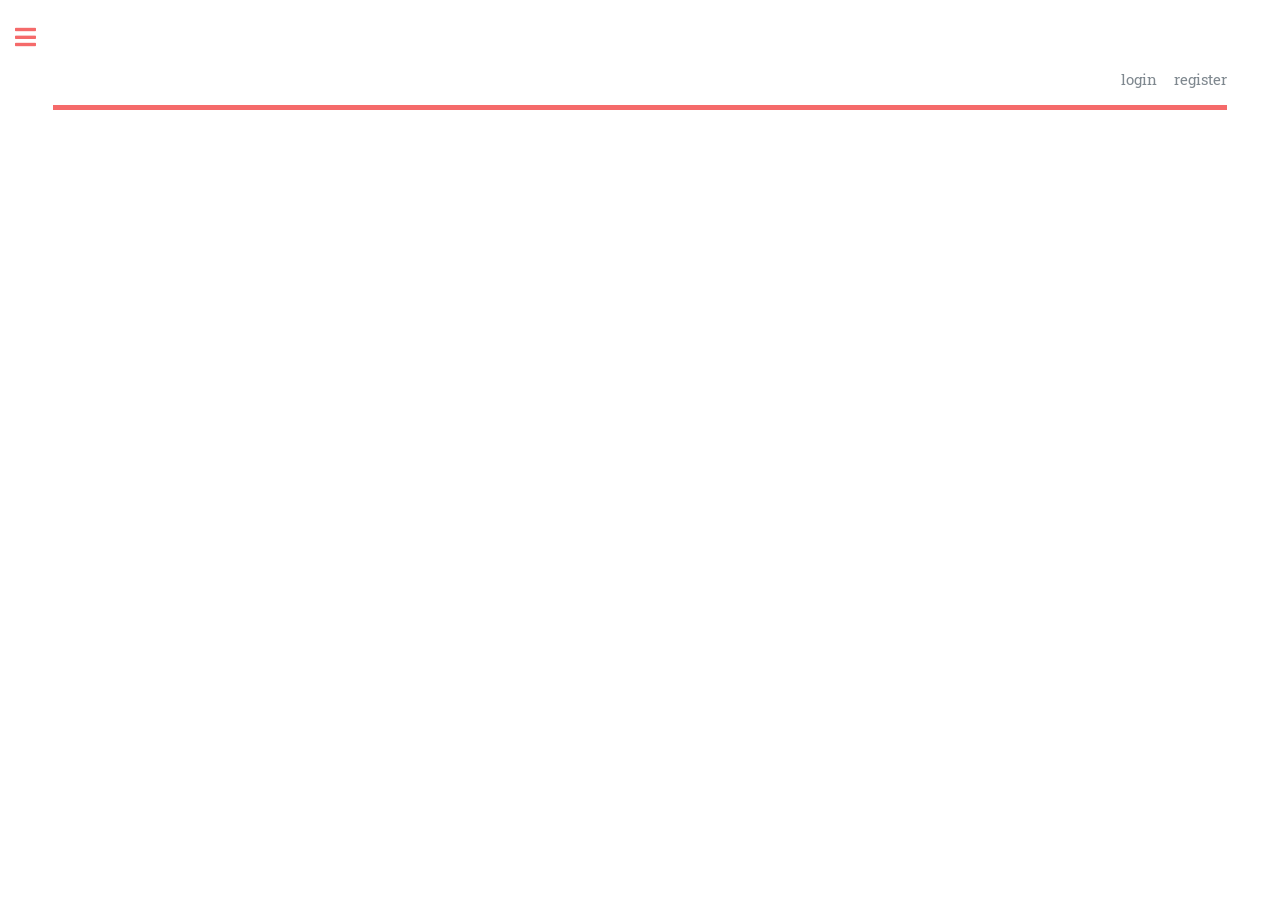
==== backend/index.html @ dfeb9a8b "add backend" ====
<!DOCTYPE HTML>
<!--
	Editorial by HTML5 UP
	html5up.net | @ajlkn
	Free for personal and commercial use under the CCA 3.0 license (html5up.net/license)
-->
<html>
	<head>
		<title>silk_screen</title>
		<meta charset="utf-8" />
		<meta name="viewport" content="width=device-width, initial-scale=1, user-scalable=no" />
		<link rel="stylesheet" href="assets/css/main.css" />
	</head>
	<body class="is-preload">

		<!-- Wrapper -->
			<div id="wrapper">

				<!-- Main -->
					<div id="main">
						<div class="inner">

							<!-- Header -->
								<header id="header">
									<!-- <a href="login.html" class="logo"><strong>login</strong> by HTML5 UP</a> -->
									
									<!-- <a href="login.html" class="logo">login</a>
									<a href="login.html" class="logo">register</a> -->
									<!-- <strong>ยินดีต้อนรับ</strong> -->
									<ul class="icons">
										<!-- <li><a href="#" class="icon brands fa-twitter"><span class="label">Twitter</span></a></li>
										<li><a href="#" class="icon brands fa-facebook-f"><span class="label">Facebook</span></a></li>
										<li><a href="#" class="icon brands fa-snapchat-ghost"><span class="label">Snapchat</span></a></li>
										<li><a href="#" class="icon brands fa-instagram"><span class="label">Instagram</span></a></li>
										<li><a href="#" class="icon brands fa-medium-m"><span class="label">Medium</span></a></li>
										<li><a href="#" class="icon brands fa-user-circle-o" aria-hidden="true"><span class="label">User</span></a></li> -->
										<li><a href="login.html" class="logo">login</a></li>
										<li><a href="register.html" class="logo">register</a></li>
									</ul>
									<!-- <i class="fa fa-user-circle" aria-hidden="true"></i> -->
								</header>

							<!-- Banner -->
								<section id="banner">
									<!-- <div class="content">
										<header>
											<h1>หน้าหลัก</h1>
											<p>A free and fully responsive site template</p>
										</header>
										<p>Aenean ornare velit lacus, ac varius enim ullamcorper eu. Proin aliquam facilisis ante interdum congue. Integer mollis, nisl amet convallis, porttitor magna ullamcorper, amet egestas mauris. Ut magna finibus nisi nec lacinia. Nam maximus erat id euismod egestas. Pellentesque sapien ac quam. Lorem ipsum dolor sit nullam.</p>
										<ul class="actions">
											<li><a href="#" class="button big">Learn More</a></li>
										</ul>
									</div> -->
									<!-- <span class="image object">
										<img src="images/pic10.jpg" alt="" />
									</span> -->
								</section>

							<!-- Section -->
								<!-- <section>
									<header class="major">
										<h2>Erat lacinia</h2>
									</header>
									<div class="features">
										<article>
											<span class="icon fa-gem"></span>
											<div class="content">
												<h3>Portitor ullamcorper</h3>
												<p>Aenean ornare velit lacus, ac varius enim lorem ullamcorper dolore. Proin aliquam facilisis ante interdum. Sed nulla amet lorem feugiat tempus aliquam.</p>
											</div>
										</article>
										<article>
											<span class="icon solid fa-paper-plane"></span>
											<div class="content">
												<h3>Sapien veroeros</h3>
												<p>Aenean ornare velit lacus, ac varius enim lorem ullamcorper dolore. Proin aliquam facilisis ante interdum. Sed nulla amet lorem feugiat tempus aliquam.</p>
											</div>
										</article>
										<article>
											<span class="icon solid fa-rocket"></span>
											<div class="content">
												<h3>Quam lorem ipsum</h3>
												<p>Aenean ornare velit lacus, ac varius enim lorem ullamcorper dolore. Proin aliquam facilisis ante interdum. Sed nulla amet lorem feugiat tempus aliquam.</p>
											</div>
										</article>
										<article>
											<span class="icon solid fa-signal"></span>
											<div class="content">
												<h3>Sed magna finibus</h3>
												<p>Aenean ornare velit lacus, ac varius enim lorem ullamcorper dolore. Proin aliquam facilisis ante interdum. Sed nulla amet lorem feugiat tempus aliquam.</p>
											</div>
										</article>
									</div>
								</section> -->

							<!-- Section -->
								<!-- <section>
									<header class="major">
										<h2>Ipsum sed dolor</h2>
									</header>
									<div class="posts">
										<article>
											<a href="#" class="image"><img src="images/pic01.jpg" alt="" /></a>
											<h3>Interdum aenean</h3>
											<p>Aenean ornare velit lacus, ac varius enim lorem ullamcorper dolore. Proin aliquam facilisis ante interdum. Sed nulla amet lorem feugiat tempus aliquam.</p>
											<ul class="actions">
												<li><a href="#" class="button">More</a></li>
											</ul>
										</article>
										<article>
											<a href="#" class="image"><img src="images/pic02.jpg" alt="" /></a>
											<h3>Nulla amet dolore</h3>
											<p>Aenean ornare velit lacus, ac varius enim lorem ullamcorper dolore. Proin aliquam facilisis ante interdum. Sed nulla amet lorem feugiat tempus aliquam.</p>
											<ul class="actions">
												<li><a href="#" class="button">More</a></li>
											</ul>
										</article>
										<article>
											<a href="#" class="image"><img src="images/pic03.jpg" alt="" /></a>
											<h3>Tempus ullamcorper</h3>
											<p>Aenean ornare velit lacus, ac varius enim lorem ullamcorper dolore. Proin aliquam facilisis ante interdum. Sed nulla amet lorem feugiat tempus aliquam.</p>
											<ul class="actions">
												<li><a href="#" class="button">More</a></li>
											</ul>
										</article>
										<article>
											<a href="#" class="image"><img src="images/pic04.jpg" alt="" /></a>
											<h3>Sed etiam facilis</h3>
											<p>Aenean ornare velit lacus, ac varius enim lorem ullamcorper dolore. Proin aliquam facilisis ante interdum. Sed nulla amet lorem feugiat tempus aliquam.</p>
											<ul class="actions">
												<li><a href="#" class="button">More</a></li>
											</ul>
										</article>
										<article>
											<a href="#" class="image"><img src="images/pic05.jpg" alt="" /></a>
											<h3>Feugiat lorem aenean</h3>
											<p>Aenean ornare velit lacus, ac varius enim lorem ullamcorper dolore. Proin aliquam facilisis ante interdum. Sed nulla amet lorem feugiat tempus aliquam.</p>
											<ul class="actions">
												<li><a href="#" class="button">More</a></li>
											</ul>
										</article>
										<article>
											<a href="#" class="image"><img src="images/pic06.jpg" alt="" /></a>
											<h3>Amet varius aliquam</h3>
											<p>Aenean ornare velit lacus, ac varius enim lorem ullamcorper dolore. Proin aliquam facilisis ante interdum. Sed nulla amet lorem feugiat tempus aliquam.</p>
											<ul class="actions">
												<li><a href="#" class="button">More</a></li>
											</ul>
										</article>
									</div>
								</section> -->

						</div>
					</div>

				<!-- Sidebar -->
					<div id="sidebar">
						<div class="inner">

							<!-- Search -->
								<!-- <section id="search" class="alt">
									<form method="post" action="#">
										<input type="text" name="query" id="query" placeholder="Search" />
									</form>
								</section> -->

							<!-- Menu -->
								<nav id="menu">
									<header class="major">
										<h2>Menu</h2>
									</header>
									<ul>
										<li><a href="index.html">หน้าหลัก</a></li>
										<li><a href="login.html">การสั่งสกรีนเสื้อผ้า</a></li>
										<li><a href="login.html">ตรวจสอบสินค้า</a></li>
										<!-- <li>
											<span class="opener">Submenu</span>
											<ul>
												<li><a href="#">Lorem Dolor</a></li>
												<li><a href="#">Ipsum Adipiscing</a></li>
												<li><a href="#">Tempus Magna</a></li>
												<li><a href="#">Feugiat Veroeros</a></li>
											</ul>
										</li> -->
										<li><a href="login.html">การชำระเงิน</a></li>
										<!-- <li><a href="#">Adipiscing</a></li> -->
										<!-- <li>
											<span class="opener">Another Submenu</span>
											<ul>
												<li><a href="#">Lorem Dolor</a></li>
												<li><a href="#">Ipsum Adipiscing</a></li>
												<li><a href="#">Tempus Magna</a></li>
												<li><a href="#">Feugiat Veroeros</a></li>
											</ul>
										</li> -->
										<!-- <li><a href="#">Maximus Erat</a></li> -->
										<!-- <li><a href="#">Sapien Mauris</a></li> -->
										<li><a href="contact.html">ติดต่อเรา</a></li>
									</ul>
								</nav>

							<!-- Section -->
								<!-- <section>
									<header class="major">
										<h2>Ante interdum</h2>
									</header>
									<div class="mini-posts">
										<article>
											<a href="#" class="image"><img src="images/pic07.jpg" alt="" /></a>
											<p>Aenean ornare velit lacus, ac varius enim lorem ullamcorper dolore aliquam.</p>
										</article>
										<article>
											<a href="#" class="image"><img src="images/pic08.jpg" alt="" /></a>
											<p>Aenean ornare velit lacus, ac varius enim lorem ullamcorper dolore aliquam.</p>
										</article>
										<article>
											<a href="#" class="image"><img src="images/pic09.jpg" alt="" /></a>
											<p>Aenean ornare velit lacus, ac varius enim lorem ullamcorper dolore aliquam.</p>
										</article>
									</div>
									<ul class="actions">
										<li><a href="#" class="button">More</a></li>
									</ul>
								</section> -->

							
						</div>
					</div>

			</div>

		<!-- Scripts -->
			<script src="assets/js/jquery.min.js"></script>
			<script src="assets/js/browser.min.js"></script>
			<script src="assets/js/breakpoints.min.js"></script>
			<script src="assets/js/util.js"></script>
			<script src="assets/js/main.js"></script>

	</body>
</html>
---- backend/assets/css/main.css ----
@import url(fontawesome-all.min.css);
@import url("https://fonts.googleapis.com/css?family=Open+Sans:400,600,400italic,600italic|Roboto+Slab:400,700");
/*
	Editorial by HTML5 UP
	html5up.net | @ajlkn
	Free for personal and commercial use under the CCA 3.0 license (html5up.net/license)
*/
html, body, div, span, applet, object,
iframe, h1, h2, h3, h4, h5, h6, p, blockquote,
pre, a, abbr, acronym, address, big, cite,
code, del, dfn, em, img, ins, kbd, q, s, samp,
small, strike, strong, sub, sup, tt, var, b,
u, i, center, dl, dt, dd, ol, ul, li, fieldset,
form, label, legend, table, caption, tbody,
tfoot, thead, tr, th, td, article, aside,
canvas, details, embed, figure, figcaption,
footer, header, hgroup, menu, nav, output, ruby,
section, summary, time, mark, audio, video {
  margin: 0;
  padding: 0;
  border: 0;
  font-size: 100%;
  font: inherit;
  vertical-align: baseline; }

article, aside, details, figcaption, figure,
footer, header, hgroup, menu, nav, section {
  display: block; }

body {
  line-height: 1; }

ol, ul {
  list-style: none; }

blockquote, q {
  quotes: none; }
  blockquote:before, blockquote:after, q:before, q:after {
    content: '';
    content: none; }

table {
  border-collapse: collapse;
  border-spacing: 0; }

body {
  -webkit-text-size-adjust: none; }

mark {
  background-color: transparent;
  color: inherit; }

input::-moz-focus-inner {
  border: 0;
  padding: 0; }

input, select, textarea {
  -moz-appearance: none;
  -webkit-appearance: none;
  -ms-appearance: none;
  appearance: none; }

/* Basic */
@-ms-viewport {
  width: device-width; }

body {
  -ms-overflow-style: scrollbar; }

@media screen and (max-width: 480px) {
  html, body {
    min-width: 320px; } }

html {
  box-sizing: border-box; }

*, *:before, *:after {
  box-sizing: inherit; }

body {
  background: #ffffff; }
  body.is-preload *, body.is-preload *:before, body.is-preload *:after, body.is-resizing *, body.is-resizing *:before, body.is-resizing *:after {
    -moz-animation: none !important;
    -webkit-animation: none !important;
    -ms-animation: none !important;
    animation: none !important;
    -moz-transition: none !important;
    -webkit-transition: none !important;
    -ms-transition: none !important;
    transition: none !important; }

/* Type */
body, input, select, textarea {
  color: #7f888f;
  font-family: "Open Sans", sans-serif;
  font-size: 13pt;
  font-weight: 400;
  line-height: 1.65; }
  @media screen and (max-width: 1680px) {
    body, input, select, textarea {
      font-size: 11pt; } }
  @media screen and (max-width: 1280px) {
    body, input, select, textarea {
      font-size: 10pt; } }
  @media screen and (max-width: 360px) {
    body, input, select, textarea {
      font-size: 9pt; } }

a {
  -moz-transition: color 0.2s ease-in-out, border-bottom-color 0.2s ease-in-out;
  -webkit-transition: color 0.2s ease-in-out, border-bottom-color 0.2s ease-in-out;
  -ms-transition: color 0.2s ease-in-out, border-bottom-color 0.2s ease-in-out;
  transition: color 0.2s ease-in-out, border-bottom-color 0.2s ease-in-out;
  border-bottom: dotted 1px;
  color: #f56a6a;
  text-decoration: none; }
  a:hover {
    border-bottom-color: #f56a6a;
    color: #f56a6a !important; }
    a:hover strong {
      color: inherit; }

strong, b {
  color: #3d4449;
  font-weight: 600; }

em, i {
  font-style: italic; }

p {
  margin: 0 0 2em 0; }

h1, h2, h3, h4, h5, h6 {
  color: #3d4449;
  font-family: "Roboto Slab", serif;
  font-weight: 700;
  line-height: 1.5;
  margin: 0 0 1em 0; }
  h1 a, h2 a, h3 a, h4 a, h5 a, h6 a {
    color: inherit;
    text-decoration: none;
    border-bottom: 0; }

h1 {
  font-size: 4em;
  margin: 0 0 0.5em 0;
  line-height: 1.3; }

h2 {
  font-size: 1.75em; }

h3 {
  font-size: 1.25em; }

h4 {
  font-size: 1.1em; }

h5 {
  font-size: 0.9em; }

h6 {
  font-size: 0.7em; }

@media screen and (max-width: 1680px) {
  h1 {
    font-size: 3.5em; } }

@media screen and (max-width: 980px) {
  h1 {
    font-size: 3.25em; } }

@media screen and (max-width: 736px) {
  h1 {
    font-size: 2em;
    line-height: 1.4; }
  h2 {
    font-size: 1.5em; } }

sub {
  font-size: 0.8em;
  position: relative;
  top: 0.5em; }

sup {
  font-size: 0.8em;
  position: relative;
  top: -0.5em; }

blockquote {
  border-left: solid 3px rgba(210, 215, 217, 0.75);
  font-style: italic;
  margin: 0 0 2em 0;
  padding: 0.5em 0 0.5em 2em; }

code {
  background: rgba(230, 235, 237, 0.25);
  border-radius: 0.375em;
  border: solid 1px rgba(210, 215, 217, 0.75);
  font-family: "Courier New", monospace;
  font-size: 0.9em;
  margin: 0 0.25em;
  padding: 0.25em 0.65em; }

pre {
  -webkit-overflow-scrolling: touch;
  font-family: "Courier New", monospace;
  font-size: 0.9em;
  margin: 0 0 2em 0; }
  pre code {
    display: block;
    line-height: 1.75;
    padding: 1em 1.5em;
    overflow-x: auto; }

hr {
  border: 0;
  border-bottom: solid 1px rgba(210, 215, 217, 0.75);
  margin: 2em 0; }
  hr.major {
    margin: 3em 0; }

.align-left {
  text-align: left; }

.align-center {
  text-align: center; }

.align-right {
  text-align: right; }

/* Row */
.row {
  display: flex;
  flex-wrap: wrap;
  box-sizing: border-box;
  align-items: stretch; }
  .row > * {
    box-sizing: border-box; }
  .row.gtr-uniform > * > :last-child {
    margin-bottom: 0; }
  .row.aln-left {
    justify-content: flex-start; }
  .row.aln-center {
    justify-content: center; }
  .row.aln-right {
    justify-content: flex-end; }
  .row.aln-top {
    align-items: flex-start; }
  .row.aln-middle {
    align-items: center; }
  .row.aln-bottom {
    align-items: flex-end; }
  .row > .imp {
    order: -1; }
  .row > .col-1 {
    width: 8.33333%; }
  .row > .off-1 {
    margin-left: 8.33333%; }
  .row > .col-2 {
    width: 16.66667%; }
  .row > .off-2 {
    margin-left: 16.66667%; }
  .row > .col-3 {
    width: 25%; }
  .row > .off-3 {
    margin-left: 25%; }
  .row > .col-4 {
    width: 33.33333%; }
  .row > .off-4 {
    margin-left: 33.33333%; }
  .row > .col-5 {
    width: 41.66667%; }
  .row > .off-5 {
    margin-left: 41.66667%; }
  .row > .col-6 {
    width: 50%; }
  .row > .off-6 {
    margin-left: 50%; }
  .row > .col-7 {
    width: 58.33333%; }
  .row > .off-7 {
    margin-left: 58.33333%; }
  .row > .col-8 {
    width: 66.66667%; }
  .row > .off-8 {
    margin-left: 66.66667%; }
  .row > .col-9 {
    width: 75%; }
  .row > .off-9 {
    margin-left: 75%; }
  .row > .col-10 {
    width: 83.33333%; }
  .row > .off-10 {
    margin-left: 83.33333%; }
  .row > .col-11 {
    width: 91.66667%; }
  .row > .off-11 {
    margin-left: 91.66667%; }
  .row > .col-12 {
    width: 100%; }
  .row > .off-12 {
    margin-left: 100%; }
  .row.gtr-0 {
    margin-top: 0;
    margin-left: 0em; }
    .row.gtr-0 > * {
      padding: 0 0 0 0em; }
    .row.gtr-0.gtr-uniform {
      margin-top: 0em; }
      .row.gtr-0.gtr-uniform > * {
        padding-top: 0em; }
  .row.gtr-25 {
    margin-top: 0;
    margin-left: -0.375em; }
    .row.gtr-25 > * {
      padding: 0 0 0 0.375em; }
    .row.gtr-25.gtr-uni {
      margin-top: -0.375em; }
      .row.gtr-25.gtr-uniform > * {
        padding-top: 0.375em; }
  .row.gtr-50 {
    margin-top: 0;
    margin-left: -0.75em; }
    .row.gtr-50 > * {
      padding: 0 0 0 0.75em; }
    .row.gtr-50.gtr-uniform {
      margin-top: -0.75em; }
      .row.gtr-50.gtr-uniform > * {
        padding-top: 0.75em; }
  .row {
    margin-top: 0;
    margin-left: -1.5em; }
    .row > * {
      padding: 0 0 0 1.5em; }
    .row.gtr-uniform {
      margin-top: -1.5em; }
      .row.gtr-uniform > * {
        padding-top: 1.5em; }
  .row.gtr-150 {
    margin-top: 0;
    margin-left: -2.25em; }
    .row.gtr-150 > * {
      padding: 0 0 0 2.25em; }
    .row.gtr-150.gtr-uniform {
      margin-top: -2.25em; }
      .row.gtr-150.gtr-uniform > * {
        padding-top: 2.25em; }
  .row.gtr-200 {
    margin-top: 0;
    margin-left: -3em; }
    .row.gtr-200 > * {
      padding: 0 0 0 3em; }
    .row.gtr-200.gtr-uniform {
      margin-top: -3em; }
      .row.gtr-200.gtr-uniform > * {
        padding-top: 3em; }
  @media screen and (max-width: 1680px) {
    .row {
      display: flex;
      flex-wrap: wrap;
      box-sizing: border-box;
      align-items: stretch; }
      .row > * {
        box-sizing: border-box; }
      .row.gtr-uniform > * > :last-child {
        margin-bottom: 0; }
      .row.aln-left {
        justify-content: flex-start; }
      .row.aln-center {
        justify-content: center; }
      .row.aln-right {
        justify-content: flex-end; }
      .row.aln-top {
        align-items: flex-start; }
      .row.aln-middle {
        align-items: center; }
      .row.aln-bottom {
        align-items: flex-end; }
      .row > .imp-xlarge {
        order: -1; }
      .row > .col-1-xlarge {
        width: 8.33333%; }
      .row > .off-1-xlarge {
        margin-left: 8.33333%; }
      .row > .col-2-xlarge {
        width: 16.66667%; }
      .row > .off-2-xlarge {
        margin-left: 16.66667%; }
      .row > .col-3-xlarge {
        width: 25%; }
      .row > .off-3-xlarge {
        margin-left: 25%; }
      .row > .col-4-xlarge {
        width: 33.33333%; }
      .row > .off-4-xlarge {
        margin-left: 33.33333%; }
      .row > .col-5-xlarge {
        width: 41.66667%; }
      .row > .off-5-xlarge {
        margin-left: 41.66667%; }
      .row > .col-6-xlarge {
        width: 50%; }
      .row > .off-6-xlarge {
        margin-left: 50%; }
      .row > .col-7-xlarge {
        width: 58.33333%; }
      .row > .off-7-xlarge {
        margin-left: 58.33333%; }
      .row > .col-8-xlarge {
        width: 66.66667%; }
      .row > .off-8-xlarge {
        margin-left: 66.66667%; }
      .row > .col-9-xlarge {
        width: 75%; }
      .row > .off-9-xlarge {
        margin-left: 75%; }
      .row > .col-10-xlarge {
        width: 83.33333%; }
      .row > .off-10-xlarge {
        margin-left: 83.33333%; }
      .row > .col-11-xlarge {
        width: 91.66667%; }
      .row > .off-11-xlarge {
        margin-left: 91.66667%; }
      .row > .col-12-xlarge {
        width: 100%; }
      .row > .off-12-xlarge {
        margin-left: 100%; }
      .row.gtr-0 {
        margin-top: 0;
        margin-left: 0em; }
        .row.gtr-0 > * {
          padding: 0 0 0 0em; }
        .row.gtr-0.gtr-uniform {
          margin-top: 0em; }
          .row.gtr-0.gtr-uniform > * {
            padding-top: 0em; }
      .row.gtr-25 {
        margin-top: 0;
        margin-left: -0.375em; }
        .row.gtr-25 > * {
          padding: 0 0 0 0.375em; }
        .row.gtr-25.gtr-uniform {
          margin-top: -0.375em; }
          .row.gtr-25.gtr-uniform > * {
            padding-top: 0.375em; }
      .row.gtr-50 {
        margin-top: 0;
        margin-left: -0.75em; }
        .row.gtr-50 > * {
          padding: 0 0 0 0.75em; }
        .row.gtr-50.gtr-uniform {
          margin-top: -0.75em; }
          .row.gtr-50.gtr-uniform > * {
            padding-top: 0.75em; }
      .row {
        margin-top: 0;
        margin-left: -1.5em; }
        .row > * {
          padding: 0 0 0 1.5em; }
        .row.gtr-uniform {
          margin-top: -1.5em; }
          .row.gtr-uniform > * {
            padding-top: 1.5em; }
      .row.gtr-150 {
        margin-top: 0;
        margin-left: -2.25em; }
        .row.gtr-150 > * {
          padding: 0 0 0 2.25em; }
        .row.gtr-150.gtr-uniform {
          margin-top: -2.25em; }
          .row.gtr-150.gtr-uniform > * {
            padding-top: 2.25em; }
      .row.gtr-200 {
        margin-top: 0;
        margin-left: -3em; }
        .row.gtr-200 > * {
          padding: 0 0 0 3em; }
        .row.gtr-200.gtr-uniform {
          margin-top: -3em; }
          .row.gtr-200.gtr-uniform > * {
            padding-top: 3em; } }
  @media screen and (max-width: 1280px) {
    .row {
      display: flex;
      flex-wrap: wrap;
      box-sizing: border-box;
      align-items: stretch; }
      .row > * {
        box-sizing: border-box; }
      .row.gtr-uniform > * > :last-child {
        margin-bottom: 0; }
      .row.aln-left {
        justify-content: flex-start; }
      .row.aln-center {
        justify-content: center; }
      .row.aln-right {
        justify-content: flex-end; }
      .row.aln-top {
        align-items: flex-start; }
      .row.aln-middle {
        align-items: center; }
      .row.aln-bottom {
        align-items: flex-end; }
      .row > .imp-large {
        order: -1; }
      .row > .col-1-large {
        width: 8.33333%; }
      .row > .off-1-large {
        margin-left: 8.33333%; }
      .row > .col-2-large {
        width: 16.66667%; }
      .row > .off-2-large {
        margin-left: 16.66667%; }
      .row > .col-3-large {
        width: 25%; }
      .row > .off-3-large {
        margin-left: 25%; }
      .row > .col-4-large {
        width: 33.33333%; }
      .row > .off-4-large {
        margin-left: 33.33333%; }
      .row > .col-5-large {
        width: 41.66667%; }
      .row > .off-5-large {
        margin-left: 41.66667%; }
      .row > .col-6-large {
        width: 50%; }
      .row > .off-6-large {
        margin-left: 50%; }
      .row > .col-7-large {
        width: 58.33333%; }
      .row > .off-7-large {
        margin-left: 58.33333%; }
      .row > .col-8-large {
        width: 66.66667%; }
      .row > .off-8-large {
        margin-left: 66.66667%; }
      .row > .col-9-large {
        width: 75%; }
      .row > .off-9-large {
        margin-left: 75%; }
      .row > .col-10-large {
        width: 83.33333%; }
      .row > .off-10-large {
        margin-left: 83.33333%; }
      .row > .col-11-large {
        width: 91.66667%; }
      .row > .off-11-large {
        margin-left: 91.66667%; }
      .row > .col-12-large {
        width: 100%; }
      .row > .off-12-large {
        margin-left: 100%; }
      .row.gtr-0 {
        margin-top: 0;
        margin-left: 0em; }
        .row.gtr-0 > * {
          padding: 0 0 0 0em; }
        .row.gtr-0.gtr-uniform {
          margin-top: 0em; }
          .row.gtr-0.gtr-uniform > * {
            padding-top: 0em; }
      .row.gtr-25 {
        margin-top: 0;
        margin-left: -0.375em; }
        .row.gtr-25 > * {
          padding: 0 0 0 0.375em; }
        .row.gtr-25.gtr-uniform {
          margin-top: -0.375em; }
          .row.gtr-25.gtr-uniform > * {
            padding-top: 0.375em; }
      .row.gtr-50 {
        margin-top: 0;
        margin-left: -0.75em; }
        .row.gtr-50 > * {
          padding: 0 0 0 0.75em; }
        .row.gtr-50.gtr-uniform {
          margin-top: -0.75em; }
          .row.gtr-50.gtr-uniform > * {
            padding-top: 0.75em; }
      .row {
        margin-top: 0;
        margin-left: -1.5em; }
        .row > * {
          padding: 0 0 0 1.5em; }
        .row.gtr-uniform {
          margin-top: -1.5em; }
          .row.gtr-uniform > * {
            padding-top: 1.5em; }
      .row.gtr-150 {
        margin-top: 0;
        margin-left: -2.25em; }
        .row.gtr-150 > * {
          padding: 0 0 0 2.25em; }
        .row.gtr-150.gtr-uniform {
          margin-top: -2.25em; }
          .row.gtr-150.gtr-uniform > * {
            padding-top: 2.25em; }
      .row.gtr-200 {
        margin-top: 0;
        margin-left: -3em; }
        .row.gtr-200 > * {
          padding: 0 0 0 3em; }
        .row.gtr-200.gtr-uniform {
          margin-top: -3em; }
          .row.gtr-200.gtr-uniform > * {
            padding-top: 3em; } }
  @media screen and (max-width: 980px) {
    .row {
      display: flex;
      flex-wrap: wrap;
      box-sizing: border-box;
      align-items: stretch; }
      .row > * {
        box-sizing: border-box; }
      .row.gtr-uniform > * > :last-child {
        margin-bottom: 0; }
      .row.aln-left {
        justify-content: flex-start; }
      .row.aln-center {
        justify-content: center; }
      .row.aln-right {
        justify-content: flex-end; }
      .row.aln-top {
        align-items: flex-start; }
      .row.aln-middle {
        align-items: center; }
      .row.aln-bottom {
        align-items: flex-end; }
      .row > .imp-medium {
        order: -1; }
      .row > .col-1-medium {
        width: 8.33333%; }
      .row > .off-1-medium {
        margin-left: 8.33333%; }
      .row > .col-2-medium {
        width: 16.66667%; }
      .row > .off-2-medium {
        margin-left: 16.66667%; }
      .row > .col-3-medium {
        width: 25%; }
      .row > .off-3-medium {
        margin-left: 25%; }
      .row > .col-4-medium {
        width: 33.33333%; }
      .row > .off-4-medium {
        margin-left: 33.33333%; }
      .row > .col-5-medium {
        width: 41.66667%; }
      .row > .off-5-medium {
        margin-left: 41.66667%; }
      .row > .col-6-medium {
        width: 50%; }
      .row > .off-6-medium {
        margin-left: 50%; }
      .row > .col-7-medium {
        width: 58.33333%; }
      .row > .off-7-medium {
        margin-left: 58.33333%; }
      .row > .col-8-medium {
        width: 66.66667%; }
      .row > .off-8-medium {
        margin-left: 66.66667%; }
      .row > .col-9-medium {
        width: 75%; }
      .row > .off-9-medium {
        margin-left: 75%; }
      .row > .col-10-medium {
        width: 83.33333%; }
      .row > .off-10-medium {
        margin-left: 83.33333%; }
      .row > .col-11-medium {
        width: 91.66667%; }
      .row > .off-11-medium {
        margin-left: 91.66667%; }
      .row > .col-12-medium {
        width: 100%; }
      .row > .off-12-medium {
        margin-left: 100%; }
      .row.gtr-0 {
        margin-top: 0;
        margin-left: 0em; }
        .row.gtr-0 > * {
          padding: 0 0 0 0em; }
        .row.gtr-0.gtr-uniform {
          margin-top: 0em; }
          .row.gtr-0.gtr-uniform > * {
            padding-top: 0em; }
      .row.gtr-25 {
        margin-top: 0;
        margin-left: -0.375em; }
        .row.gtr-25 > * {
          padding: 0 0 0 0.375em; }
        .row.gtr-25.gtr-uniform {
          margin-top: -0.375em; }
          .row.gtr-25.gtr-uniform > * {
            padding-top: 0.375em; }
      .row.gtr-50 {
        margin-top: 0;
        margin-left: -0.75em; }
        .row.gtr-50 > * {
          padding: 0 0 0 0.75em; }
        .row.gtr-50.gtr-uniform {
          margin-top: -0.75em; }
          .row.gtr-50.gtr-uniform > * {
            padding-top: 0.75em; }
      .row {
        margin-top: 0;
        margin-left: -1.5em; }
        .row > * {
          padding: 0 0 0 1.5em; }
        .row.gtr-uniform {
          margin-top: -1.5em; }
          .row.gtr-uniform > * {
            padding-top: 1.5em; }
      .row.gtr-150 {
        margin-top: 0;
        margin-left: -2.25em; }
        .row.gtr-150 > * {
          padding: 0 0 0 2.25em; }
        .row.gtr-150.gtr-uniform {
          margin-top: -2.25em; }
          .row.gtr-150.gtr-uniform > * {
            padding-top: 2.25em; }
      .row.gtr-200 {
        margin-top: 0;
        margin-left: -3em; }
        .row.gtr-200 > * {
          padding: 0 0 0 3em; }
        .row.gtr-200.gtr-uniform {
          margin-top: -3em; }
          .row.gtr-200.gtr-uniform > * {
            padding-top: 3em; } }
  @media screen and (max-width: 736px) {
    .row {
      display: flex;
      flex-wrap: wrap;
      box-sizing: border-box;
      align-items: stretch; }
      .row > * {
        box-sizing: border-box; }
      .row.gtr-uniform > * > :last-child {
        margin-bottom: 0; }
      .row.aln-left {
        justify-content: flex-start; }
      .row.aln-center {
        justify-content: center; }
      .row.aln-right {
        justify-content: flex-end; }
      .row.aln-top {
        align-items: flex-start; }
      .row.aln-middle {
        align-items: center; }
      .row.aln-bottom {
        align-items: flex-end; }
      .row > .imp-small {
        order: -1; }
      .row > .col-1-small {
        width: 8.33333%; }
      .row > .off-1-small {
        margin-left: 8.33333%; }
      .row > .col-2-small {
        width: 16.66667%; }
      .row > .off-2-small {
        margin-left: 16.66667%; }
      .row > .col-3-small {
        width: 25%; }
      .row > .off-3-small {
        margin-left: 25%; }
      .row > .col-4-small {
        width: 33.33333%; }
      .row > .off-4-small {
        margin-left: 33.33333%; }
      .row > .col-5-small {
        width: 41.66667%; }
      .row > .off-5-small {
        margin-left: 41.66667%; }
      .row > .col-6-small {
        width: 50%; }
      .row > .off-6-small {
        margin-left: 50%; }
      .row > .col-7-small {
        width: 58.33333%; }
      .row > .off-7-small {
        margin-left: 58.33333%; }
      .row > .col-8-small {
        width: 66.66667%; }
      .row > .off-8-small {
        margin-left: 66.66667%; }
      .row > .col-9-small {
        width: 75%; }
      .row > .off-9-small {
        margin-left: 75%; }
      .row > .col-10-small {
        width: 83.33333%; }
      .row > .off-10-small {
        margin-left: 83.33333%; }
      .row > .col-11-small {
        width: 91.66667%; }
      .row > .off-11-small {
        margin-left: 91.66667%; }
      .row > .col-12-small {
        width: 100%; }
      .row > .off-12-small {
        margin-left: 100%; }
      .row.gtr-0 {
        margin-top: 0;
        margin-left: 0em; }
        .row.gtr-0 > * {
          padding: 0 0 0 0em; }
        .row.gtr-0.gtr-uniform {
          margin-top: 0em; }
          .row.gtr-0.gtr-uniform > * {
            padding-top: 0em; }
      .row.gtr-25 {
        margin-top: 0;
        margin-left: -0.375em; }
        .row.gtr-25 > * {
          padding: 0 0 0 0.375em; }
        .row.gtr-25.gtr-uniform {
          margin-top: -0.375em; }
          .row.gtr-25.gtr-uniform > * {
            padding-top: 0.375em; }
      .row.gtr-50 {
        margin-top: 0;
        margin-left: -0.75em; }
        .row.gtr-50 > * {
          padding: 0 0 0 0.75em; }
        .row.gtr-50.gtr-uniform {
          margin-top: -0.75em; }
          .row.gtr-50.gtr-uniform > * {
            padding-top: 0.75em; }
      .row {
        margin-top: 0;
        margin-left: -1.5em; }
        .row > * {
          padding: 0 0 0 1.5em; }
        .row.gtr-uniform {
          margin-top: -1.5em; }
          .row.gtr-uniform > * {
            padding-top: 1.5em; }
      .row.gtr-150 {
        margin-top: 0;
        margin-left: -2.25em; }
        .row.gtr-150 > * {
          padding: 0 0 0 2.25em; }
        .row.gtr-150.gtr-uniform {
          margin-top: -2.25em; }
          .row.gtr-150.gtr-uniform > * {
            padding-top: 2.25em; }
      .row.gtr-200 {
        margin-top: 0;
        margin-left: -3em; }
        .row.gtr-200 > * {
          padding: 0 0 0 3em; }
        .row.gtr-200.gtr-uniform {
          margin-top: -3em; }
          .row.gtr-200.gtr-uniform > * {
            padding-top: 3em; } }
  @media screen and (max-width: 480px) {
    .row {
      display: flex;
      flex-wrap: wrap;
      box-sizing: border-box;
      align-items: stretch; }
      .row > * {
        box-sizing: border-box; }
      .row.gtr-uniform > * > :last-child {
        margin-bottom: 0; }
      .row.aln-left {
        justify-content: flex-start; }
      .row.aln-center {
        justify-content: center; }
      .row.aln-right {
        justify-content: flex-end; }
      .row.aln-top {
        align-items: flex-start; }
      .row.aln-middle {
        align-items: center; }
      .row.aln-bottom {
        align-items: flex-end; }
      .row > .imp-xsmall {
        order: -1; }
      .row > .col-1-xsmall {
        width: 8.33333%; }
      .row > .off-1-xsmall {
        margin-left: 8.33333%; }
      .row > .col-2-xsmall {
        width: 16.66667%; }
      .row > .off-2-xsmall {
        margin-left: 16.66667%; }
      .row > .col-3-xsmall {
        width: 25%; }
      .row > .off-3-xsmall {
        margin-left: 25%; }
      .row > .col-4-xsmall {
        width: 33.33333%; }
      .row > .off-4-xsmall {
        margin-left: 33.33333%; }
      .row > .col-5-xsmall {
        width: 41.66667%; }
      .row > .off-5-xsmall {
        margin-left: 41.66667%; }
      .row > .col-6-xsmall {
        width: 50%; }
      .row > .off-6-xsmall {
        margin-left: 50%; }
      .row > .col-7-xsmall {
        width: 58.33333%; }
      .row > .off-7-xsmall {
        margin-left: 58.33333%; }
      .row > .col-8-xsmall {
        width: 66.66667%; }
      .row > .off-8-xsmall {
        margin-left: 66.66667%; }
      .row > .col-9-xsmall {
        width: 75%; }
      .row > .off-9-xsmall {
        margin-left: 75%; }
      .row > .col-10-xsmall {
        width: 83.33333%; }
      .row > .off-10-xsmall {
        margin-left: 83.33333%; }
      .row > .col-11-xsmall {
        width: 91.66667%; }
      .row > .off-11-xsmall {
        margin-left: 91.66667%; }
      .row > .col-12-xsmall {
        width: 100%; }
      .row > .off-12-xsmall {
        margin-left: 100%; }
      .row.gtr-0 {
        margin-top: 0;
        margin-left: 0em; }
        .row.gtr-0 > * {
          padding: 0 0 0 0em; }
        .row.gtr-0.gtr-uniform {
          margin-top: 0em; }
          .row.gtr-0.gtr-uniform > * {
            padding-top: 0em; }
      .row.gtr-25 {
        margin-top: 0;
        margin-left: -0.375em; }
        .row.gtr-25 > * {
          padding: 0 0 0 0.375em; }
        .row.gtr-25.gtr-uniform {
          margin-top: -0.375em; }
          .row.gtr-25.gtr-uniform > * {
            padding-top: 0.375em; }
      .row.gtr-50 {
        margin-top: 0;
        margin-left: -0.75em; }
        .row.gtr-50 > * {
          padding: 0 0 0 0.75em; }
        .row.gtr-50.gtr-uniform {
          margin-top: -0.75em; }
          .row.gtr-50.gtr-uniform > * {
            padding-top: 0.75em; }
      .row {
        margin-top: 0;
        margin-left: -1.5em; }
        .row > * {
          padding: 0 0 0 1.5em; }
        .row.gtr-uniform {
          margin-top: -1.5em; }
          .row.gtr-uniform > * {
            padding-top: 1.5em; }
      .row.gtr-150 {
        margin-top: 0;
        margin-left: -2.25em; }
        .row.gtr-150 > * {
          padding: 0 0 0 2.25em; }
        .row.gtr-150.gtr-uniform {
          margin-top: -2.25em; }
          .row.gtr-150.gtr-uniform > * {
            padding-top: 2.25em; }
      .row.gtr-200 {
        margin-top: 0;
        margin-left: -3em; }
        .row.gtr-200 > * {
          padding: 0 0 0 3em; }
        .row.gtr-200.gtr-uniform {
          margin-top: -3em; }
          .row.gtr-200.gtr-uniform > * {
            padding-top: 3em; } }

/* Section/Article */
section.special, article.special {
  text-align: center; }

header p {
  font-family: "Roboto Slab", serif;
  font-size: 1.125em;
  font-weight: 400;
  letter-spacing: 0.050em;
  margin-top: 0em;
  /* text-transform: uppercase;  */
}

header.major > :last-child {
  border-bottom: solid 3px #f56a6a;
  display: inline-block;
  margin: 0 0 2em 0;
  padding: 0 0.75em 0.5em 0; }

header.main > :last-child {
  margin: 0 0 1em 0; }

/* Form */
form {
  margin: 0 0 2em 0; }

form.box{
  width: 550px;
  height: 90%;
  background-color: #f4f4f7;
  border-radius: 15px;
  align-items: center;
  justify-content: center;
  /* margin-left: 33%; */
}
form.boxOrder{
  width: fit-content;
  height: fit-content;
  background-color: #f4f4f7;
  border-radius: 15px;
  align-items: center;
  justify-content: center;
  padding: 30px 90px 30px 30px;
}
form.box2{
  width: fit-content;
  height: fit-content;
  background-color: #f4f4f7;
  border-radius: 15px;
  padding: 60px;
  /* padding-right: 100px; */
}

label {
  color: #3d4449;
  display: block;
  font-size: 0.9em;
  font-weight: 600;
  margin: 0 0 1em 0; }

input[type="text"],
input[type="password"],
input[type="email"],
input[type="tel"],
input[type="search"],
input[type="url"],
select,
textarea {
  -moz-appearance: none;
  -webkit-appearance: none;
  -ms-appearance: none;
  appearance: none;
  background: #ffffff;
  border-radius: 0.375em;
  border: none;
  border: solid 1px rgba(210, 215, 217, 0.75);
  color: inherit;
  display: block;
  outline: 0;
  padding: 0 1em;
  text-decoration: none;
  width: 100%; }
  input[type="text"]:invalid,
  input[type="password"]:invalid,
  input[type="email"]:invalid,
  input[type="tel"]:invalid,
  input[type="search"]:invalid,
  input[type="url"]:invalid,
  select:invalid,
  textarea:invalid {
    box-shadow: none; }
  input[type="text"]:focus,
  input[type="password"]:focus,
  input[type="email"]:focus,
  input[type="tel"]:focus,
  input[type="search"]:focus,
  input[type="url"]:focus,
  select:focus,
  textarea:focus {
    border-color: #f56a6a;
    box-shadow: 0 0 0 1px #f56a6a; }

select {
  background-image: url("data:image/svg+xml;charset=utf8,%3Csvg xmlns='http://www.w3.org/2000/svg' width='40' height='40' preserveAspectRatio='none' viewBox='0 0 40 40'%3E%3Cpath d='M9.4,12.3l10.4,10.4l10.4-10.4c0.2-0.2,0.5-0.4,0.9-0.4c0.3,0,0.6,0.1,0.9,0.4l3.3,3.3c0.2,0.2,0.4,0.5,0.4,0.9 c0,0.4-0.1,0.6-0.4,0.9L20.7,31.9c-0.2,0.2-0.5,0.4-0.9,0.4c-0.3,0-0.6-0.1-0.9-0.4L4.3,17.3c-0.2-0.2-0.4-0.5-0.4-0.9 c0-0.4,0.1-0.6,0.4-0.9l3.3-3.3c0.2-0.2,0.5-0.4,0.9-0.4S9.1,12.1,9.4,12.3z' fill='rgba(210, 215, 217, 0.75)' /%3E%3C/svg%3E");
  background-size: 1.25em;
  background-repeat: no-repeat;
  background-position: calc(100% - 1em) center;
  height: 2.75em;
  padding-right: 2.75em;
  text-overflow: ellipsis; }
  select option {
    color: #3d4449;
    background: #ffffff; }
  select:focus::-ms-value {
    background-color: transparent; }
  select::-ms-expand {
    display: none; }

input[type="text"],
input[type="password"],
input[type="email"],
input[type="tel"],
input[type="search"],
input[type="url"],
select {
  height: 2.75em; }

textarea {
  padding: 0.75em 1em; }

input[type="checkbox"],
input[type="radio"] {
  -moz-appearance: none;
  -webkit-appearance: none;
  -ms-appearance: none;
  appearance: none;
  display: block;
  float: left;
  margin-right: -2em;
  opacity: 0;
  width: 1em;
  z-index: -1; }
  input[type="checkbox"] + label,
  input[type="radio"] + label {
    text-decoration: none;
    color: #7f888f;
    cursor: pointer;
    display: inline-block;
    font-size: 1em;
    font-weight: 400;
    padding-left: 2.4em;
    padding-right: 0.75em;
    position: relative; }
    input[type="checkbox"] + label:before,
    input[type="radio"] + label:before {
      -moz-osx-font-smoothing: grayscale;
      -webkit-font-smoothing: antialiased;
      display: inline-block;
      font-style: normal;
      font-variant: normal;
      text-rendering: auto;
      line-height: 1;
      text-transform: none !important;
      font-family: 'Font Awesome 5 Free';
      font-weight: 900; }
    input[type="checkbox"] + label:before,
    input[type="radio"] + label:before {
      background: #ffffff;
      border-radius: 0.375em;
      border: solid 1px rgba(210, 215, 217, 0.75);
      content: '';
      display: inline-block;
      font-size: 0.8em;
      height: 2.0625em;
      left: 0;
      line-height: 2.0625em;
      position: absolute;
      text-align: center;
      top: 0;
      width: 2.0625em; }
  input[type="checkbox"]:checked + label:before,
  input[type="radio"]:checked + label:before {
    background: #3d4449;
    border-color: #3d4449;
    color: #ffffff;
    content: '\f00c'; }
  input[type="checkbox"]:focus + label:before,
  input[type="radio"]:focus + label:before {
    border-color: #f56a6a;
    box-shadow: 0 0 0 1px #f56a6a; }

input[type="checkbox"] + label:before {
  border-radius: 0.375em; }

input[type="radio"] + label:before {
  border-radius: 100%; }

::-webkit-input-placeholder {
  color: #9fa3a6 !important;
  opacity: 1.0; }

:-moz-placeholder {
  color: #9fa3a6 !important;
  opacity: 1.0; }

::-moz-placeholder {
  color: #9fa3a6 !important;
  opacity: 1.0; }

:-ms-input-placeholder {
  color: #9fa3a6 !important;
  opacity: 1.0; }

/* Box */
.box {
  border-radius: 0.375em;
  border: solid 1px rgba(210, 215, 217, 0.75);
  margin-bottom: 2em;
  padding: 1.5em; }
  .box > :last-child,
  .box > :last-child > :last-child,
  .box > :last-child > :last-child > :last-child {
    margin-bottom: 0; }
  .box.alt {
    border: 0;
    border-radius: 0;
    padding: 0; }
  .box.space {
    width: 50ex;
  }

/* Icon */
.icon {
  text-decoration: none;
  border-bottom: none;
  position: relative; }
  .icon:before {
    -moz-osx-font-smoothing: grayscale;
    -webkit-font-smoothing: antialiased;
    display: inline-block;
    font-style: normal;
    font-variant: normal;
    text-rendering: auto;
    line-height: 1;
    text-transform: none !important;
    font-family: 'Font Awesome 5 Free';
    font-weight: 400; }
  .icon > .label {
    display: none; }
  .icon:before {
    line-height: inherit; }
  .icon.solid:before {
    font-weight: 900; }
  .icon.brands:before {
    font-family: 'Font Awesome 5 Brands'; }

/* Image */
.image {
  border-radius: 0.375em;
  border: 0;
  display: inline-block;
  position: relative; }
  .image img {
    border-radius: 0.375em;
    display: block; }
  .image.left, .image.right {
    max-width: 40%; }
    .image.left img, .image.right img {
      width: 100%; }
  .image.left {
    float: left;
    padding: 0 1.5em 1em 0;
    top: 0.25em; }
  .image.right {
    float: right;
    padding: 0 0 1em 1.5em;
    top: 0.25em; }
  .image.fit {
    display: block;
    margin: 0 0 2em 0;
    width: 100%; }
    .image.fit img {
      width: 100%; }
  .image.main {
    display: block;
    margin: 0 0 3em 0;
    width: 100%; }
    .image.main img {
      width: 100%; }

a.image {
  overflow: hidden; }
  a.image img {
    -moz-transition: -moz-transform 0.2s ease;
    -webkit-transition: -webkit-transform 0.2s ease;
    -ms-transition: -ms-transform 0.2s ease;
    transition: transform 0.2s ease; }
  a.image:hover img {
    -moz-transform: scale(1.075);
    -webkit-transform: scale(1.075);
    -ms-transform: scale(1.075);
    transform: scale(1.075); }

/* List */
ol {
  list-style: decimal;
  margin: 0 0 2em 0;
  padding-left: 1.25em; }
  ol li {
    padding-left: 0.25em; }

ul {
  list-style: disc;
  margin: 0 0 2em 0;
  padding-left: 1em; }
  ul li {
    padding-left: 0.5em; }
  ul.alt {
    list-style: none;
    padding-left: 0; }
    ul.alt li {
      border-top: solid 1px rgba(210, 215, 217, 0.75);
      padding: 0.5em 0; }
      ul.alt li:first-child {
        border-top: 0;
        padding-top: 0; }

dl {
  margin: 0 0 2em 0; }
  dl dt {
    display: block;
    font-weight: 600;
    margin: 0 0 1em 0; }
  dl dd {
    margin-left: 2em; }

/* Actions */
ul.actions {
  display: -moz-flex;
  display: -webkit-flex;
  display: -ms-flex;
  display: flex;
  cursor: default;
  list-style: none;
  margin-left: -1em;
  padding-left: 0; }
  ul.actions li {
    padding: 0 0 0 1em;
    vertical-align: middle; }
  ul.actions.special {
    -moz-justify-content: center;
    -webkit-justify-content: center;
    -ms-justify-content: center;
    justify-content: center;
    width: 100%;
    margin-left: 0; }
    ul.actions.special li:first-child {
      padding-left: 0; }
  ul.actions.stacked {
    -moz-flex-direction: column;
    -webkit-flex-direction: column;
    -ms-flex-direction: column;
    flex-direction: column;
    margin-left: 0; }
    ul.actions.stacked li {
      padding: 1.3em 0 0 0; }
      ul.actions.stacked li:first-child {
        padding-top: 0; }
  ul.actions.fit {
    width: calc(100% + 1em); }
    ul.actions.fit li {
      -moz-flex-grow: 1;
      -webkit-flex-grow: 1;
      -ms-flex-grow: 1;
      flex-grow: 1;
      -moz-flex-shrink: 1;
      -webkit-flex-shrink: 1;
      -ms-flex-shrink: 1;
      flex-shrink: 1;
      width: 100%; }
      ul.actions.fit li > * {
        width: 100%; }
    ul.actions.fit.stacked {
      width: 100%; }

  ul.actions2 {
    display: -moz-flex;
    display: -webkit-flex;
    display: -ms-flex;
    display: flex;
    cursor: default;
    list-style: none;
    margin-left: 40%;
    padding-left: 0; }
    ul.actions li {
      padding: 0 0 0 1em;
      vertical-align: middle; }

/* Icons */
ul.icons {
  cursor: default;
  list-style: none;
  padding-left: 0; }
  ul.icons li {
    display: inline-block;
    padding: 0 1em 0 0; }
    ul.icons li:last-child {
      padding-right: 0; }
    ul.icons li .icon {
      color: inherit; }
      ul.icons li .icon:before {
        font-size: 1.25em; }

/* Contact */
ul.contact {
  list-style: none;
  padding: 0; }
  ul.contact li {
    text-decoration: none;
    border-top: solid 1px rgba(210, 215, 217, 0.75);
    margin: 1.5em 0 0 0;
    padding: 1.5em 0 0 3em;
    position: relative; }
    ul.contact li:before {
      -moz-osx-font-smoothing: grayscale;
      -webkit-font-smoothing: antialiased;
      display: inline-block;
      font-style: normal;
      font-variant: normal;
      text-rendering: auto;
      line-height: 1;
      text-transform: none !important;
      font-family: 'Font Awesome 5 Free';
      font-weight: 400; }
    ul.contact li:before {
      color: #f56a6a;
      display: inline-block;
      font-size: 1.5em;
      height: 1.125em;
      left: 0;
      line-height: 1.125em;
      position: absolute;
      text-align: center;
      top: 1em;
      width: 1.5em; }
    ul.contact li:first-child {
      border-top: 0;
      margin-top: 0;
      padding-top: 0; }
      ul.contact li:first-child:before {
        top: 0; }
    ul.contact li a {
      color: inherit; }

/* Pagination */
ul.pagination {
  cursor: default;
  list-style: none;
  padding-left: 0; }
  ul.pagination li {
    display: inline-block;
    padding-left: 0;
    vertical-align: middle; }
    ul.pagination li > .page {
      -moz-transition: background-color 0.2s ease-in-out, color 0.2s ease-in-out;
      -webkit-transition: background-color 0.2s ease-in-out, color 0.2s ease-in-out;
      -ms-transition: background-color 0.2s ease-in-out, color 0.2s ease-in-out;
      transition: background-color 0.2s ease-in-out, color 0.2s ease-in-out;
      border-bottom: 0;
      border-radius: 0.375em;
      display: inline-block;
      font-size: 0.8em;
      font-weight: 600;
      height: 2em;
      line-height: 2em;
      margin: 0 0.125em;
      min-width: 2em;
      padding: 0 0.5em;
      text-align: center; }
      ul.pagination li > .page.active {
        background-color: #f56a6a;
        color: #ffffff !important; }
        ul.pagination li > .page.active:hover {
          background-color: #f67878; }
        ul.pagination li > .page.active:active {
          background-color: #f45c5c; }
    ul.pagination li:first-child {
      padding-right: 0.75em; }
    ul.pagination li:last-child {
      padding-left: 0.75em; }
  @media screen and (max-width: 480px) {
    ul.pagination li:nth-child(n+2):nth-last-child(n+2) {
      display: none; }
    ul.pagination li:first-child {
      padding-right: 0; } }

/* Table */
.table-wrapper {
  -webkit-overflow-scrolling: touch;
  overflow-x: auto; }

table {
  margin: 0 0 2em 0;
  width: 100%; }
  table tbody tr {
    border: solid 1px rgba(210, 215, 217, 0.75);
    border-left: 0;
    border-right: 0; }
    table tbody tr:nth-child(2n + 1) {
      background-color: rgba(230, 235, 237, 0.25); }
  table td {
    padding: 0.75em 0.75em; 
    text-align: center;}
  table th {
    color: #3d4449;
    font-size: 0.9em;
    font-weight: 600;
    padding: 0 0.75em 0.75em 0.75em;
    text-align: left; }
  table thead {
    border-bottom: solid 2px rgba(210, 215, 217, 0.75); }
  table tfoot {
    border-top: solid 2px rgba(210, 215, 217, 0.75); }
  table.alt {
    border-collapse: separate; }
    table.alt tbody tr td {
      border: solid 1px rgba(210, 215, 217, 0.75);
      border-left-width: 0;
      border-top-width: 0; }
      table.alt tbody tr td:first-child {
        border-left-width: 1px; }
    table.alt tbody tr:first-child td {
      border-top-width: 1px; }
    table.alt thead {
      border-bottom: 0; }
    table.alt tfoot {
      border-top: 0; }

/* Button */
input[type="submit"],
input[type="reset"],
input[type="button"],
button,
.button {
  -moz-appearance: none;
  -webkit-appearance: none;
  -ms-appearance: none;
  appearance: none;
  -moz-transition: background-color 0.2s ease-in-out, color 0.2s ease-in-out;
  -webkit-transition: background-color 0.2s ease-in-out, color 0.2s ease-in-out;
  -ms-transition: background-color 0.2s ease-in-out, color 0.2s ease-in-out;
  transition: background-color 0.2s ease-in-out, color 0.2s ease-in-out;
  background-color: transparent;
  border-radius: 0.375em;
  border: 0;
  box-shadow: inset 0 0 0 2px #f56a6a;
  color: #f56a6a !important;
  cursor: pointer;
  display: inline-block;
  font-family: "Roboto Slab", serif;
  font-size: 0.8em;
  font-weight: 700;
  height: 3.5em;
  letter-spacing: 0.075em;
  line-height: 3.5em;
  padding: 0 2.25em;
  text-align: center;
  text-decoration: none;
  text-transform: uppercase;
  white-space: nowrap; }
  input[type="submit"]:hover,
  input[type="reset"]:hover,
  input[type="button"]:hover,
  button:hover,
  .button:hover {
    background-color: rgba(245, 106, 106, 0.05); }
  input[type="submit"]:active,
  input[type="reset"]:active,
  input[type="button"]:active,
  button:active,
  .button:active {
    background-color: rgba(245, 106, 106, 0.15); }
  input[type="submit"].icon:before,
  input[type="reset"].icon:before,
  input[type="button"].icon:before,
  button.icon:before,
  .button.icon:before {
    margin-right: 0.5em; }
  input[type="submit"].fit,
  input[type="reset"].fit,
  input[type="button"].fit,
  button.fit,
  .button.fit {
    width: 100%; }
  input[type="submit"].small,
  input[type="reset"].small,
  input[type="button"].small,
  button.small,
  .button.small {
    font-size: 0.6em; }
  input[type="submit"].large,
  input[type="reset"].large,
  input[type="button"].large,
  button.large,
  .button.large {
    font-size: 1em;
    height: 3.65em;
    line-height: 3.65em; }
  input[type="submit"].primary,
  input[type="reset"].primary,
  input[type="button"].primary,
  button.primary,
  .button.primary {
    background-color: #f56a6a;
    box-shadow: none;
    color: #ffffff !important; }
    input[type="submit"].primary:hover,
    input[type="reset"].primary:hover,
    input[type="button"].primary:hover,
    button.primary:hover,
    .button.primary:hover {
      background-color: #f67878; }
    input[type="submit"].primary:active,
    input[type="reset"].primary:active,
    input[type="button"].primary:active,
    button.primary:active,
    .button.primary:active {
      background-color: #f45c5c; }
  input[type="submit"].disabled, input[type="submit"]:disabled,
  input[type="reset"].disabled,
  input[type="reset"]:disabled,
  input[type="button"].disabled,
  input[type="button"]:disabled,
  button.disabled,
  button:disabled,
  .button.disabled,
  .button:disabled {
    pointer-events: none;
    opacity: 0.25; }

  input[type="submit"].secondary,
  input[type="reset"].secondary,
  input[type="button"].secondary,
  button.secondary,
  .button.secondary {
    background-color: #ffffff;
    box-shadow: inset 0 0 0 2px #29c00b;
    color: #2fc810 !important; }
    input[type="submit"].secondary:hover,
    input[type="reset"].secondary:hover,
    input[type="button"].secondary:hover,
    button.secondary:hover,
    .button.secondary:hover {
      background-color: #ecffe8; }
    input[type="submit"].secondary:active,
    input[type="reset"].secondary:active,
    input[type="button"].secondary:active,
    button.secondary:active,
    .button.secondary:active {
      background-color: #adfc9e; }
  input[type="submit"].disabled, input[type="submit"]:disabled,
  input[type="reset"].disabled,
  input[type="reset"]:disabled,
  input[type="button"].disabled,
  input[type="button"]:disabled,
  button.disabled,
  button:disabled,
  .button.disabled,
  .button:disabled {
    pointer-events: none;
    opacity: 0.25; }

  input[type="submit"].icons,
  input[type="reset"].icons,
  input[type="button"].icons,
  button.icons,
  .button.icons {
    background-color: #ffffff;
    box-shadow: inset 0 0 0 0px #000000;
    color: #322626 !important;
    width: 40px;
    height: 40px; 
    padding: 0px;}
    input[type="submit"].icons:hover,
    input[type="reset"].icons:hover,
    input[type="button"].icons:hover,
    button.icons:hover,
    .button.icons:hover {
      background-color: #edf0ea; }
    input[type="submit"].icons:active,
    input[type="reset"].icons:active,
    input[type="button"].icons:active,
    button.icons:active,
    .button.icons:active {
      background-color: #abadaa; }
  input[type="submit"].disabled, input[type="submit"]:disabled,
  input[type="reset"].disabled,
  input[type="reset"]:disabled,
  input[type="button"].disabled,
  input[type="button"]:disabled,
  button.disabled,
  button:disabled,
  .button.disabled,
  .button:disabled {
    pointer-events: none;
    opacity: 0.25; }

/* Mini Posts */
.mini-posts article {
  border-top: solid 1px rgba(210, 215, 217, 0.75);
  margin-top: 2em;
  padding-top: 2em; }
  .mini-posts article .image {
    display: block;
    margin: 0 0 1.5em 0; }
    .mini-posts article .image img {
      display: block;
      width: 100%; }
  .mini-posts article:first-child {
    border-top: 0;
    margin-top: 0;
    padding-top: 0; }

/* Features */
.features {
  display: -moz-flex;
  display: -webkit-flex;
  display: -ms-flex;
  display: flex;
  -moz-flex-wrap: wrap;
  -webkit-flex-wrap: wrap;
  -ms-flex-wrap: wrap;
  flex-wrap: wrap;
  margin: 0 0 2em -3em;
  width: calc(100% + 3em); }
  .features article {
    -moz-align-items: center;
    -webkit-align-items: center;
    -ms-align-items: center;
    align-items: center;
    display: -moz-flex;
    display: -webkit-flex;
    display: -ms-flex;
    display: flex;
    margin: 0 0 3em 3em;
    position: relative;
    width: calc(50% - 3em); }
    .features article:nth-child(2n - 1) {
      margin-right: 1.5em; }
    .features article:nth-child(2n) {
      margin-left: 1.5em; }
    .features article:nth-last-child(1), .features article:nth-last-child(2) {
      margin-bottom: 0; }
    .features article .icon {
      -moz-flex-grow: 0;
      -webkit-flex-grow: 0;
      -ms-flex-grow: 0;
      flex-grow: 0;
      -moz-flex-shrink: 0;
      -webkit-flex-shrink: 0;
      -ms-flex-shrink: 0;
      flex-shrink: 0;
      display: block;
      height: 10em;
      line-height: 10em;
      margin: 0 2em 0 0;
      text-align: center;
      width: 10em; }
      .features article .icon:before {
        color: #f56a6a;
        font-size: 2.75rem;
        position: relative;
        top: 0.05em; }
      .features article .icon:after {
        -moz-transform: rotate(45deg);
        -webkit-transform: rotate(45deg);
        -ms-transform: rotate(45deg);
        transform: rotate(45deg);
        border-radius: 0.25rem;
        border: solid 2px rgba(210, 215, 217, 0.75);
        content: '';
        display: block;
        height: 7em;
        left: 50%;
        margin: -3.5em 0 0 -3.5em;
        position: absolute;
        top: 50%;
        width: 7em; }
    .features article .content {
      -moz-flex-grow: 1;
      -webkit-flex-grow: 1;
      -ms-flex-grow: 1;
      flex-grow: 1;
      -moz-flex-shrink: 1;
      -webkit-flex-shrink: 1;
      -ms-flex-shrink: 1;
      flex-shrink: 1;
      width: 100%; }
      .features article .content > :last-child {
        margin-bottom: 0; }
  @media screen and (max-width: 980px) {
    .features {
      margin: 0 0 2em 0;
      width: 100%; }
      .features article {
        margin: 0 0 3em 0;
        width: 100%; }
        .features article:nth-child(2n - 1) {
          margin-right: 0; }
        .features article:nth-child(2n) {
          margin-left: 0; }
        .features article:nth-last-child(1), .features article:nth-last-child(2) {
          margin-bottom: 3em; }
        .features article:last-child {
          margin-bottom: 0; }
        .features article .icon {
          height: 8em;
          line-height: 8em;
          width: 8em; }
          .features article .icon:before {
            font-size: 2.25rem; }
          .features article .icon:after {
            height: 6em;
            margin: -3em 0 0 -3em;
            width: 6em; } }
  @media screen and (max-width: 480px) {
    .features article {
      -moz-flex-direction: column;
      -webkit-flex-direction: column;
      -ms-flex-direction: column;
      flex-direction: column;
      -moz-align-items: -moz-flex-start;
      -webkit-align-items: -webkit-flex-start;
      -ms-align-items: -ms-flex-start;
      align-items: flex-start; }
      .features article .icon {
        height: 6em;
        line-height: 6em;
        margin: 0 0 1.5em 0;
        width: 6em; }
        .features article .icon:before {
          font-size: 1.5rem; }
        .features article .icon:after {
          height: 4em;
          margin: -2em 0 0 -2em;
          width: 4em; } }
  @media screen and (max-width: 480px) {
    .features article .icon:before {
      font-size: 1.25rem; } }

/* Posts */
.posts {
  display: -moz-flex;
  display: -webkit-flex;
  display: -ms-flex;
  display: flex;
  -moz-flex-wrap: wrap;
  -webkit-flex-wrap: wrap;
  -ms-flex-wrap: wrap;
  flex-wrap: wrap;
  margin: 0 0 2em -6em;
  width: calc(100% + 6em); }
  .posts article {
    -moz-flex-grow: 0;
    -webkit-flex-grow: 0;
    -ms-flex-grow: 0;
    flex-grow: 0;
    -moz-flex-shrink: 1;
    -webkit-flex-shrink: 1;
    -ms-flex-shrink: 1;
    flex-shrink: 1;
    margin: 0 0 6em 6em;
    position: relative;
    width: calc(33.33333% - 6em); }
    .posts article:before {
      background: rgba(210, 215, 217, 0.75);
      content: '';
      display: block;
      height: calc(100% + 6em);
      left: -3em;
      position: absolute;
      top: 0;
      width: 1px; }
    .posts article:after {
      background: rgba(210, 215, 217, 0.75);
      bottom: -3em;
      content: '';
      display: block;
      height: 1px;
      position: absolute;
      right: 0;
      width: calc(100% + 6em); }
    .posts article > :last-child {
      margin-bottom: 0; }
    .posts article .image {
      display: block;
      margin: 0 0 2em 0; }
      .posts article .image img {
        display: block;
        width: 100%; }
  @media screen and (min-width: 1681px) {
    .posts article:nth-child(3n + 1):before {
      display: none; }
    .posts article:nth-child(3n + 1):after {
      width: 100%; }
    .posts article:nth-last-child(1), .posts article:nth-last-child(2), .posts article:nth-last-child(3) {
      margin-bottom: 0; }
      .posts article:nth-last-child(1):before, .posts article:nth-last-child(2):before, .posts article:nth-last-child(3):before {
        height: 100%; }
      .posts article:nth-last-child(1):after, .posts article:nth-last-child(2):after, .posts article:nth-last-child(3):after {
        display: none; } }
  @media screen and (max-width: 1680px) {
    .posts article {
      width: calc(50% - 6em); }
      .posts article:nth-last-child(3) {
        margin-bottom: 6em; } }
  @media screen and (min-width: 481px) and (max-width: 1680px) {
    .posts article:nth-child(2n + 1):before {
      display: none; }
    .posts article:nth-child(2n + 1):after {
      width: 100%; }
    .posts article:nth-last-child(1), .posts article:nth-last-child(2) {
      margin-bottom: 0; }
      .posts article:nth-last-child(1):before, .posts article:nth-last-child(2):before {
        height: 100%; }
      .posts article:nth-last-child(1):after, .posts article:nth-last-child(2):after {
        display: none; } }
  @media screen and (max-width: 736px) {
    .posts {
      margin: 0 0 2em -4.5em;
      width: calc(100% + 4.5em); }
      .posts article {
        margin: 0 0 4.5em 4.5em;
        width: calc(50% - 4.5em); }
        .posts article:before {
          height: calc(100% + 4.5em);
          left: -2.25em; }
        .posts article:after {
          bottom: -2.25em;
          width: calc(100% + 4.5em); }
        .posts article:nth-last-child(3) {
          margin-bottom: 4.5em; } }
  @media screen and (max-width: 480px) {
    .posts {
      margin: 0 0 2em 0;
      width: 100%; }
      .posts article {
        margin: 0 0 4.5em 0;
        width: 100%; }
        .posts article:before {
          display: none; }
        .posts article:after {
          width: 100%; }
        .posts article:last-child {
          margin-bottom: 0; }
          .posts article:last-child:after {
            display: none; } }

/* Wrapper */
#wrapper {
  display: -moz-flex;
  display: -webkit-flex;
  display: -ms-flex;
  display: flex;
  -moz-flex-direction: row-reverse;
  -webkit-flex-direction: row-reverse;
  -ms-flex-direction: row-reverse;
  flex-direction: row-reverse;
  min-height: 100vh; }

/* Main */
#main {
  -moz-flex-grow: 1;
  -webkit-flex-grow: 1;
  -ms-flex-grow: 1;
  flex-grow: 1;
  -moz-flex-shrink: 1;
  -webkit-flex-shrink: 1;
  -ms-flex-shrink: 1;
  flex-shrink: 1;
  width: 100%; }
  #main > .inner {
    padding: 0 6em 0.1em 6em ;
    margin: 0 auto;
    max-width: 110em; }
    #main > .inner > section {
      padding: 6em 0 4em 0 ;
      border-top: solid 2px rgba(210, 215, 217, 0.75); }
      #main > .inner > section:first-of-type {
        border-top: 0 !important; }
  @media screen and (max-width: 1680px) {
    #main > .inner {
      padding: 0 5em 0.1em 5em ; }
      #main > .inner > section {
        padding: 5em 0 3em 0 ; } }
  @media screen and (max-width: 1280px) {
    #main > .inner {
      padding: 0 4em 0.1em 4em ; }
      #main > .inner > section {
        padding: 4em 0 2em 0 ; } }
  @media screen and (max-width: 736px) {
    #main > .inner {
      padding: 0 2em 0.1em 2em ; }
      #main > .inner > section {
        padding: 3em 0 1em 0 ; } }

/* Sidebar */
#search form {
  text-decoration: none;
  position: relative; }
  #search form:before {
    -moz-osx-font-smoothing: grayscale;
    -webkit-font-smoothing: antialiased;
    display: inline-block;
    font-style: normal;
    font-variant: normal;
    text-rendering: auto;
    line-height: 1;
    text-transform: none !important;
    font-family: 'Font Awesome 5 Free';
    font-weight: 900; }
  #search form:before {
    -moz-transform: scaleX(-1);
    -webkit-transform: scaleX(-1);
    -ms-transform: scaleX(-1);
    transform: scaleX(-1);
    color: #7f888f;
    content: '\f002';
    cursor: default;
    display: block;
    font-size: 1.5em;
    height: 2em;
    line-height: 2em;
    opacity: 0.325;
    position: absolute;
    right: 0;
    text-align: center;
    top: 0;
    width: 2em; }
  #search form input[type="text"] {
    padding-right: 2.75em; }

#sidebar {
  -moz-flex-grow: 0;
  -webkit-flex-grow: 0;
  -ms-flex-grow: 0;
  flex-grow: 0;
  -moz-flex-shrink: 0;
  -webkit-flex-shrink: 0;
  -ms-flex-shrink: 0;
  flex-shrink: 0;
  -moz-transition: margin-left 0.5s ease, box-shadow 0.5s ease;
  -webkit-transition: margin-left 0.5s ease, box-shadow 0.5s ease;
  -ms-transition: margin-left 0.5s ease, box-shadow 0.5s ease;
  transition: margin-left 0.5s ease, box-shadow 0.5s ease;
  background-color: #f5f6f7;
  font-size: 0.9em;
  position: relative;
  width: 26em; }
  #sidebar h2 {
    font-size: 1.38889em; }
  #sidebar > .inner {
    padding: 2.22222em 2.22222em 2.44444em 2.22222em ;
    position: relative;
    width: 26em; }
    #sidebar > .inner > * {
      border-bottom: solid 2px rgba(210, 215, 217, 0.75);
      margin: 0 0 3.5em 0;
      padding: 0 0 3.5em 0; }
      #sidebar > .inner > * > :last-child {
        margin-bottom: 0; }
      #sidebar > .inner > *:last-child {
        border-bottom: 0;
        margin-bottom: 0;
        padding-bottom: 0; }
    #sidebar > .inner > .alt {
      background-color: #eff1f2;
      border-bottom: 0;
      margin: -2.22222em 0 4.44444em -2.22222em;
      padding: 2.22222em;
      width: calc(100% + 4.44444em); }
  #sidebar .toggle {
    text-decoration: none;
    -moz-transition: left 0.5s ease;
    -webkit-transition: left 0.5s ease;
    -ms-transition: left 0.5s ease;
    transition: left 0.5s ease;
    -webkit-tap-highlight-color: rgba(255, 255, 255, 0);
    border: 0;
    display: block;
    height: 7.5em;
    left: 26em;
    line-height: 7.5em;
    outline: 0;
    overflow: hidden;
    position: absolute;
    text-align: center;
    text-indent: -15em;
    white-space: nowrap;
    top: 0;
    width: 6em;
    z-index: 10000; }
    #sidebar .toggle:before {
      -moz-osx-font-smoothing: grayscale;
      -webkit-font-smoothing: antialiased;
      display: inline-block;
      font-style: normal;
      font-variant: normal;
      text-rendering: auto;
      line-height: 1;
      text-transform: none !important;
      font-family: 'Font Awesome 5 Free';
      font-weight: 900; }
    #sidebar .toggle:before {
      content: '\f0c9';
      font-size: 2rem;
      height: inherit;
      left: 0;
      line-height: inherit;
      position: absolute;
      text-indent: 0;
      top: 0;
      width: inherit; }
  #sidebar.inactive {
    margin-left: -26em; }
  @media screen and (max-width: 1680px) {
    #sidebar {
      width: 24em; }
      #sidebar > .inner {
        padding: 1.66667em 1.66667em 1.33333em 1.66667em ;
        width: 24em; }
        #sidebar > .inner > .alt {
          margin: -1.66667em 0 3.33333em -1.66667em;
          padding: 1.66667em;
          width: calc(100% + 3.33333em); }
      #sidebar .toggle {
        height: 6.25em;
        left: 24em;
        line-height: 6.25em;
        text-indent: 5em;
        width: 5em; }
        #sidebar .toggle:before {
          font-size: 1.5rem; }
      #sidebar.inactive {
        margin-left: -24em; } }
  @media screen and (max-width: 1280px) {
    #sidebar {
      box-shadow: 0 0 5em 0 rgba(0, 0, 0, 0.175);
      height: 100%;
      left: 0;
      position: fixed;
      top: 0;
      z-index: 10000; }
      #sidebar.inactive {
        box-shadow: none; }
      #sidebar > .inner {
        -webkit-overflow-scrolling: touch;
        height: 100%;
        left: 0;
        overflow-x: hidden;
        overflow-y: auto;
        position: absolute;
        top: 0; }
        #sidebar > .inner:after {
          content: '';
          display: block;
          height: 4em;
          width: 100%; }
      #sidebar .toggle {
        text-indent: 6em;
        width: 6em; }
        #sidebar .toggle:before {
          font-size: 1.5rem;
          margin-left: -0.4375em; }
      body.is-preload #sidebar {
        display: none; } }
  @media screen and (max-width: 736px) {
    #sidebar .toggle {
      text-indent: 7.25em;
      width: 7.25em; }
      #sidebar .toggle:before {
        color: #7f888f;
        margin-left: -0.0625em;
        margin-top: -0.25em;
        font-size: 1.1rem;
        z-index: 1; }
      #sidebar .toggle:after {
        background: rgba(222, 225, 226, 0.75);
        border-radius: 0.375em;
        content: '';
        height: 3.5em;
        left: 1em;
        position: absolute;
        top: 1em;
        width: 5em; } }

/* Header */
#header {
  display: -moz-flex;
  display: -webkit-flex;
  display: -ms-flex;
  display: flex;
  border-bottom: solid 5px #f56a6a;
  padding: 6em 0 1em 0;
  position: relative; 
}
  #header > * {
    -moz-flex: 1;
    -webkit-flex: 1;
    -ms-flex: 1;
    flex: 1;
    margin-bottom: 0; }
  #header .logo {
    border-bottom: 0;
    color: inherit;
    font-family: "Roboto Slab", serif;
    font-size: 1.125em; 
    text-align: right; }
  #header .logo2 {
    border-bottom: 0;
    color: inherit;
    font-family: "Roboto Slab", serif;
    font-size: 1.125em; 
    text-align: left; }
  #header .icons {
    text-align: right; }
  @media screen and (max-width: 1680px) {
    #header {
      padding-top: 5em; } }
  @media screen and (max-width: 736px) {
    #header {
      padding-top: 6.5em; }
      #header .logo {
        font-size: 1.25em;
        margin: 0; }
      #header .logo2 {
        font-size: 1.25em;
        margin: 0; }
      #header .icons {
        height: 5em;
        line-height: 5em;
        position: absolute;
        right: -0.5em;
        top: 0; } }

/* Banner */
#banner {
  padding: 6em 0 4em 0 ;
  display: -moz-flex;
  display: -webkit-flex;
  display: -ms-flex;
  display: flex; }
  #banner h1 {
    margin-top: -0.125em; }
  #banner .content {
    -moz-flex-grow: 1;
    -webkit-flex-grow: 1;
    -ms-flex-grow: 1;
    flex-grow: 1;
    -moz-flex-shrink: 1;
    -webkit-flex-shrink: 1;
    -ms-flex-shrink: 1;
    flex-shrink: 1;
    width: 50%; }
  #banner .image {
    -moz-flex-grow: 0;
    -webkit-flex-grow: 0;
    -ms-flex-grow: 0;
    flex-grow: 0;
    -moz-flex-shrink: 0;
    -webkit-flex-shrink: 0;
    -ms-flex-shrink: 0;
    flex-shrink: 0;
    display: block;
    margin: 0 0 2em 4em;
    width: 50%; }
    #banner .image img {
      height: 100%;
      -moz-object-fit: cover;
      -webkit-object-fit: cover;
      -ms-object-fit: cover;
      object-fit: cover;
      -moz-object-position: center;
      -webkit-object-position: center;
      -ms-object-position: center;
      object-position: center;
      width: 100%; }
  @media screen and (orientation: portrait) {
    #banner {
      -moz-flex-direction: column-reverse;
      -webkit-flex-direction: column-reverse;
      -ms-flex-direction: column-reverse;
      flex-direction: column-reverse; }
      #banner h1 br {
        display: none; }
      #banner .content {
        -moz-flex-grow: 0;
        -webkit-flex-grow: 0;
        -ms-flex-grow: 0;
        flex-grow: 0;
        -moz-flex-shrink: 0;
        -webkit-flex-shrink: 0;
        -ms-flex-shrink: 0;
        flex-shrink: 0;
        width: 100%; }
      #banner .image {
        -moz-flex-grow: 0;
        -webkit-flex-grow: 0;
        -ms-flex-grow: 0;
        flex-grow: 0;
        -moz-flex-shrink: 0;
        -webkit-flex-shrink: 0;
        -ms-flex-shrink: 0;
        flex-shrink: 0;
        margin: 0 0 4em 0;
        height: 25em;
        max-height: 50vh;
        min-height: 18em;
        width: 100%; } }
  @media screen and (orientation: portrait) and (max-width: 480px) {
    #banner .image {
      max-height: 35vh; } }

/* Footer */
#footer .copyright {
  color: #9fa3a6;
  font-size: 0.9em; }
  #footer .copyright a {
    color: inherit; }

/* Menu */
#menu ul {
  -moz-user-select: none;
  -webkit-user-select: none;
  -ms-user-select: none;
  user-select: none;
  color: #3d4449;
  font-family: "Roboto Slab", serif;
  font-weight: 400;
  letter-spacing: 0.075em;
  list-style: none;
  margin-bottom: 0;
  padding: 0;
  text-transform: uppercase; }
  #menu ul a, #menu ul span {
    border-bottom: 0;
    color: inherit;
    cursor: pointer;
    display: block;
    font-size: 0.9em;
    padding: 0.625em 0; }
    #menu ul a:hover, #menu ul span:hover {
      color: #f56a6a; }
    #menu ul a.opener, #menu ul span.opener {
      -moz-transition: color 0.2s ease-in-out;
      -webkit-transition: color 0.2s ease-in-out;
      -ms-transition: color 0.2s ease-in-out;
      transition: color 0.2s ease-in-out;
      text-decoration: none;
      -webkit-tap-highlight-color: rgba(255, 255, 255, 0);
      position: relative; }
      #menu ul a.opener:before, #menu ul span.opener:before {
        -moz-osx-font-smoothing: grayscale;
        -webkit-font-smoothing: antialiased;
        display: inline-block;
        font-style: normal;
        font-variant: normal;
        text-rendering: auto;
        line-height: 1;
        text-transform: none !important;
        font-family: 'Font Awesome 5 Free';
        font-weight: 900; }
      #menu ul a.opener:before, #menu ul span.opener:before {
        -moz-transition: color 0.2s ease-in-out, -moz-transform 0.2s ease-in-out;
        -webkit-transition: color 0.2s ease-in-out, -webkit-transform 0.2s ease-in-out;
        -ms-transition: color 0.2s ease-in-out, -ms-transform 0.2s ease-in-out;
        transition: color 0.2s ease-in-out, transform 0.2s ease-in-out;
        color: #9fa3a6;
        content: '\f078';
        position: absolute;
        right: 0; }
      #menu ul a.opener:hover:before, #menu ul span.opener:hover:before {
        color: #f56a6a; }
      #menu ul a.opener.active + ul, #menu ul span.opener.active + ul {
        display: block; }
      #menu ul a.opener.active:before, #menu ul span.opener.active:before {
        -moz-transform: rotate(-180deg);
        -webkit-transform: rotate(-180deg);
        -ms-transform: rotate(-180deg);
        transform: rotate(-180deg); }

#menu > ul > li {
  border-top: solid 1px rgba(210, 215, 217, 0.75);
  margin: 0.5em 0 0 0;
  padding: 0.5em 0 0 0; }
  #menu > ul > li > ul {
    color: #9fa3a6;
    display: none;
    margin: 0.5em 0 1.5em 0;
    padding-left: 1em; }
    #menu > ul > li > ul a, #menu > ul > li > ul span {
      font-size: 0.8em; }
    #menu > ul > li > ul > li {
      margin: 0.125em 0 0 0;
      padding: 0.125em 0 0 0; }
  #menu > ul > li:first-child {
    border-top: 0;
    margin-top: 0;
    padding-top: 0; }

    /* Display */
    #display_image{
      width: 420px;
      height: 420px;
      border: 1px solid black;
      border-radius: 10px;
      background-position: center;
      background-size: cover;
    }
    #display_image_bill{
      width: 320px;
      height: 420px;
      border: 1px solid black;
      background-position: center;
      background-size: cover;
      border-radius: 10px;
      /* margin-left: 36%; */
    }

    #box{
      width: 240px;
      height: 40px;
      border: 1px solid black;
      border-radius: 50px;
    }

    #colorButton{
      background-color: #ffffff;
    box-shadow: inset 0 0 0 2px #29c00b;
    color: #2fc810 !important;
    }

.boxCenter{
  width: 240px;
  height: 40px;
  border: 1px solid black;
  background-color: #ff9f04;
}

.boxShowShirt {
  width: 150px;
  height: auto;
  /* border: 1px solid black; */
  background-color: #efefef;
  border-radius: 15px;
  padding: 10px;
}

div.img-resize img {
  height: 200px;
  width: auto;
  }

div.img-resize2 img {
  height: 128px;
  width: auto;
  }
  
  div.img-resize {
  width: 400px;
  height: 256px;
  background-position: center;
  background-size: cover;
  overflow: hidden;
  text-align: center;
  }

  div.img-resize2 {
    width: 128px;
    height: 128px;
    background-position: center;
    background-size: cover;
    overflow: hidden;
    text-align: center;
    border-radius: 10px;
    }

  div.displayShirt {
    width: 400px;
    height: auto;
    background-position: center;
    background-size: cover;
    overflow: hidden;
    text-align: center;
    background-color: #f4f4f7;
    border-radius: 10px;
    margin-bottom: 20px;
    padding: 15px 0px 0px;
  }

  div.distance {
    margin-left: 20%;
    margin-right: 15%;
    /* padding-right: 20px; */
    
  }

  div.distance2 {
    padding-left: 15%;
    /* margin-right: 15%; */
    
  }

  form a {
    padding-right: 20px;
  }

  .Center {
    margin-left: auto;
    margin-right: auto;
    width: 50%;
  }
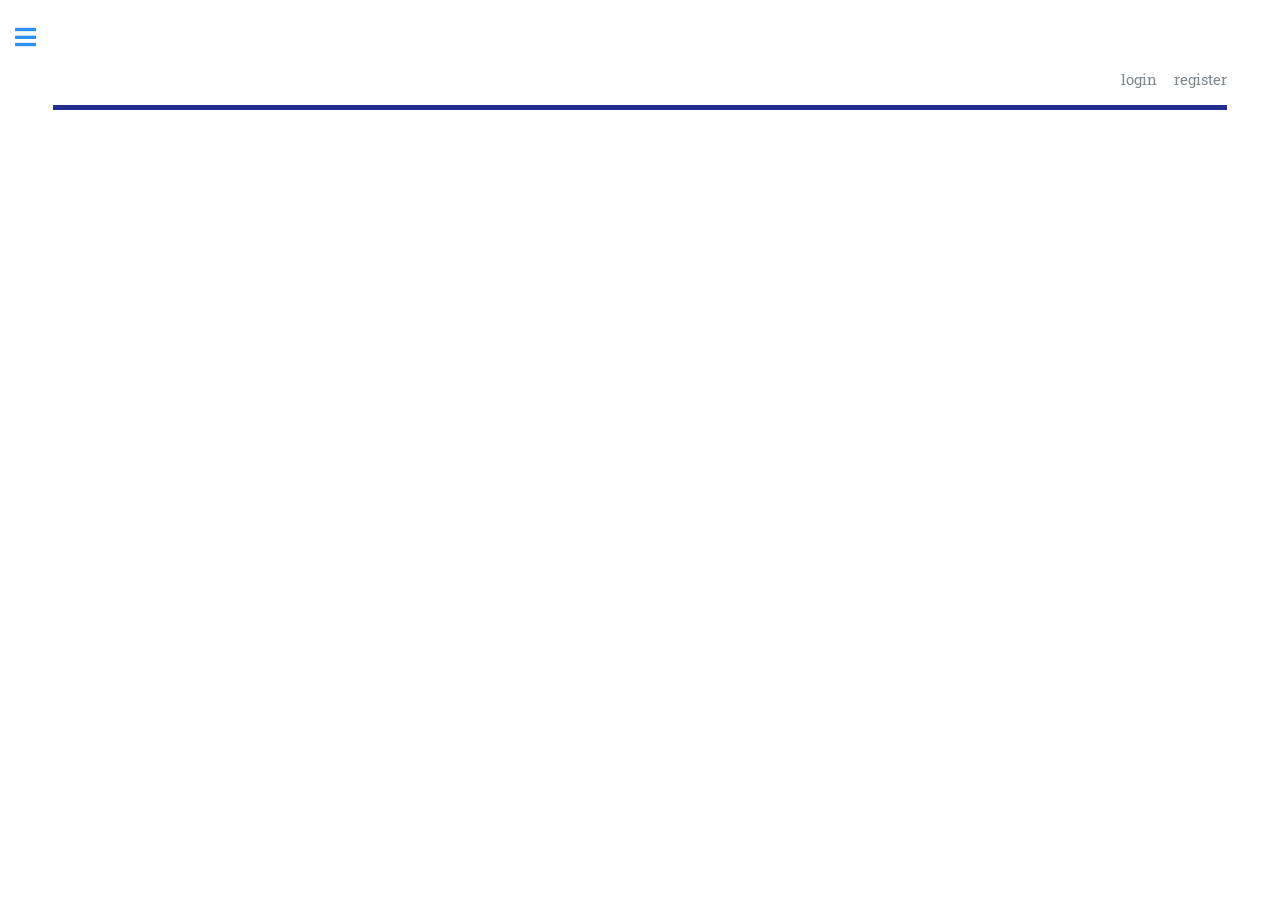
==== commit 39d965eb: "sum" ====
--- a/backend/index.html
+++ b/backend/index.html
@@ -172,8 +172,8 @@
 									</header>
 									<ul>
 										<li><a href="index.html">หน้าหลัก</a></li>
-										<li><a href="login.html">การสั่งสกรีนเสื้อผ้า</a></li>
-										<li><a href="login.html">ตรวจสอบสินค้า</a></li>
+										<li><a href="login.html">รายการที่ลูกค้าสั่ง</a></li>
+										<li><a href="login.html">ข้อมูลลูกค้า</a></li>
 										<!-- <li>
 											<span class="opener">Submenu</span>
 											<ul>
@@ -196,7 +196,7 @@
 										</li> -->
 										<!-- <li><a href="#">Maximus Erat</a></li> -->
 										<!-- <li><a href="#">Sapien Mauris</a></li> -->
-										<li><a href="contact.html">ติดต่อเรา</a></li>
+										<!-- <li><a href="contact.html">ติดต่อเรา</a></li> -->
 									</ul>
 								</nav>
 
--- a/backend/assets/css/main.css
+++ b/backend/assets/css/main.css
@@ -112,11 +112,11 @@
   -ms-transition: color 0.2s ease-in-out, border-bottom-color 0.2s ease-in-out;
   transition: color 0.2s ease-in-out, border-bottom-color 0.2s ease-in-out;
   border-bottom: dotted 1px;
-  color: #f56a6a;
+  color: #2c91f0;
   text-decoration: none; }
   a:hover {
-    border-bottom-color: #f56a6a;
-    color: #f56a6a !important; }
+    border-bottom-color: #2c91f0;
+    color: #2c91f0 !important; }
     a:hover strong {
       color: inherit; }
 
@@ -999,7 +999,7 @@
 }
 
 header.major > :last-child {
-  border-bottom: solid 3px #f56a6a;
+  border-bottom: solid 3px #222d8e;
   display: inline-block;
   margin: 0 0 2em 0;
   padding: 0 0.75em 0.5em 0; }
@@ -1084,8 +1084,8 @@
   input[type="url"]:focus,
   select:focus,
   textarea:focus {
-    border-color: #f56a6a;
-    box-shadow: 0 0 0 1px #f56a6a; }
+    border-color: #222d8e;
+    box-shadow: 0 0 0 1px #222d8e; }
 
 select {
   background-image: url("data:image/svg+xml;charset=utf8,%3Csvg xmlns='http://www.w3.org/2000/svg' width='40' height='40' preserveAspectRatio='none' viewBox='0 0 40 40'%3E%3Cpath d='M9.4,12.3l10.4,10.4l10.4-10.4c0.2-0.2,0.5-0.4,0.9-0.4c0.3,0,0.6,0.1,0.9,0.4l3.3,3.3c0.2,0.2,0.4,0.5,0.4,0.9 c0,0.4-0.1,0.6-0.4,0.9L20.7,31.9c-0.2,0.2-0.5,0.4-0.9,0.4c-0.3,0-0.6-0.1-0.9-0.4L4.3,17.3c-0.2-0.2-0.4-0.5-0.4-0.9 c0-0.4,0.1-0.6,0.4-0.9l3.3-3.3c0.2-0.2,0.5-0.4,0.9-0.4S9.1,12.1,9.4,12.3z' fill='rgba(210, 215, 217, 0.75)' /%3E%3C/svg%3E");
@@ -1173,8 +1173,8 @@
     content: '\f00c'; }
   input[type="checkbox"]:focus + label:before,
   input[type="radio"]:focus + label:before {
-    border-color: #f56a6a;
-    box-shadow: 0 0 0 1px #f56a6a; }
+    border-color: #222d8e;
+    box-shadow: 0 0 0 1px #222d8e; }
 
 input[type="checkbox"] + label:before {
   border-radius: 0.375em; }
@@ -1420,7 +1420,7 @@
       font-family: 'Font Awesome 5 Free';
       font-weight: 400; }
     ul.contact li:before {
-      color: #f56a6a;
+      color: #222d8e;
       display: inline-block;
       font-size: 1.5em;
       height: 1.125em;
@@ -1499,11 +1499,12 @@
     padding: 0.75em 0.75em; 
     text-align: center;}
   table th {
-    color: #3d4449;
+    color: #ffffff;
     font-size: 0.9em;
     font-weight: 600;
-    padding: 0 0.75em 0.75em 0.75em;
-    text-align: left; }
+    padding: 0.75em 0.75em 0.75em 0.75em;
+    background-color: #000000;
+    text-align: center; }
   table thead {
     border-bottom: solid 2px rgba(210, 215, 217, 0.75); }
   table tfoot {
@@ -1718,8 +1719,10 @@
   -webkit-flex-wrap: wrap;
   -ms-flex-wrap: wrap;
   flex-wrap: wrap;
-  margin: 0 0 2em -3em;
-  width: calc(100% + 3em); }
+  justify-content: center;
+  /* margin: 0 0 2em -3em;
+  width: calc(100% + 3em);  */
+}
   .features article {
     -moz-align-items: center;
     -webkit-align-items: center;
@@ -2187,7 +2190,7 @@
   display: -webkit-flex;
   display: -ms-flex;
   display: flex;
-  border-bottom: solid 5px #f56a6a;
+  border-bottom: solid 5px #222d8e;
   padding: 6em 0 1em 0;
   position: relative; 
 }
@@ -2337,7 +2340,7 @@
     font-size: 0.9em;
     padding: 0.625em 0; }
     #menu ul a:hover, #menu ul span:hover {
-      color: #f56a6a; }
+      color: #222d8e; }
     #menu ul a.opener, #menu ul span.opener {
       -moz-transition: color 0.2s ease-in-out;
       -webkit-transition: color 0.2s ease-in-out;
@@ -2367,7 +2370,7 @@
         position: absolute;
         right: 0; }
       #menu ul a.opener:hover:before, #menu ul span.opener:hover:before {
-        color: #f56a6a; }
+        color: #222d8e; }
       #menu ul a.opener.active + ul, #menu ul span.opener.active + ul {
         display: block; }
       #menu ul a.opener.active:before, #menu ul span.opener.active:before {
@@ -2463,13 +2466,12 @@
   }
 
   div.img-resize2 {
-    width: 128px;
-    height: 128px;
+    width: 100px;
+    height: auto;
     background-position: center;
     background-size: cover;
     overflow: hidden;
     text-align: center;
-    border-radius: 10px;
     }
 
   div.displayShirt {
@@ -2485,6 +2487,16 @@
     padding: 15px 0px 0px;
   }
 
+  div.displayShirt2 {
+    width: 100px;
+    height: auto;
+    background-position: center;
+    background-size: cover;
+    overflow: hidden;
+    text-align: center;
+  }
+
+
   div.distance {
     margin-left: 20%;
     margin-right: 15%;
@@ -2503,7 +2515,15 @@
   }
 
   .Center {
-    margin-left: auto;
-    margin-right: auto;
-    width: 50%;
+    margin: auto;
+    width: 80%;
+  }
+
+  .Center2 {
+    margin: auto;
+    width: 95%;
+  }
+
+  .positionTable{
+    padding-top: -20px;
   }
